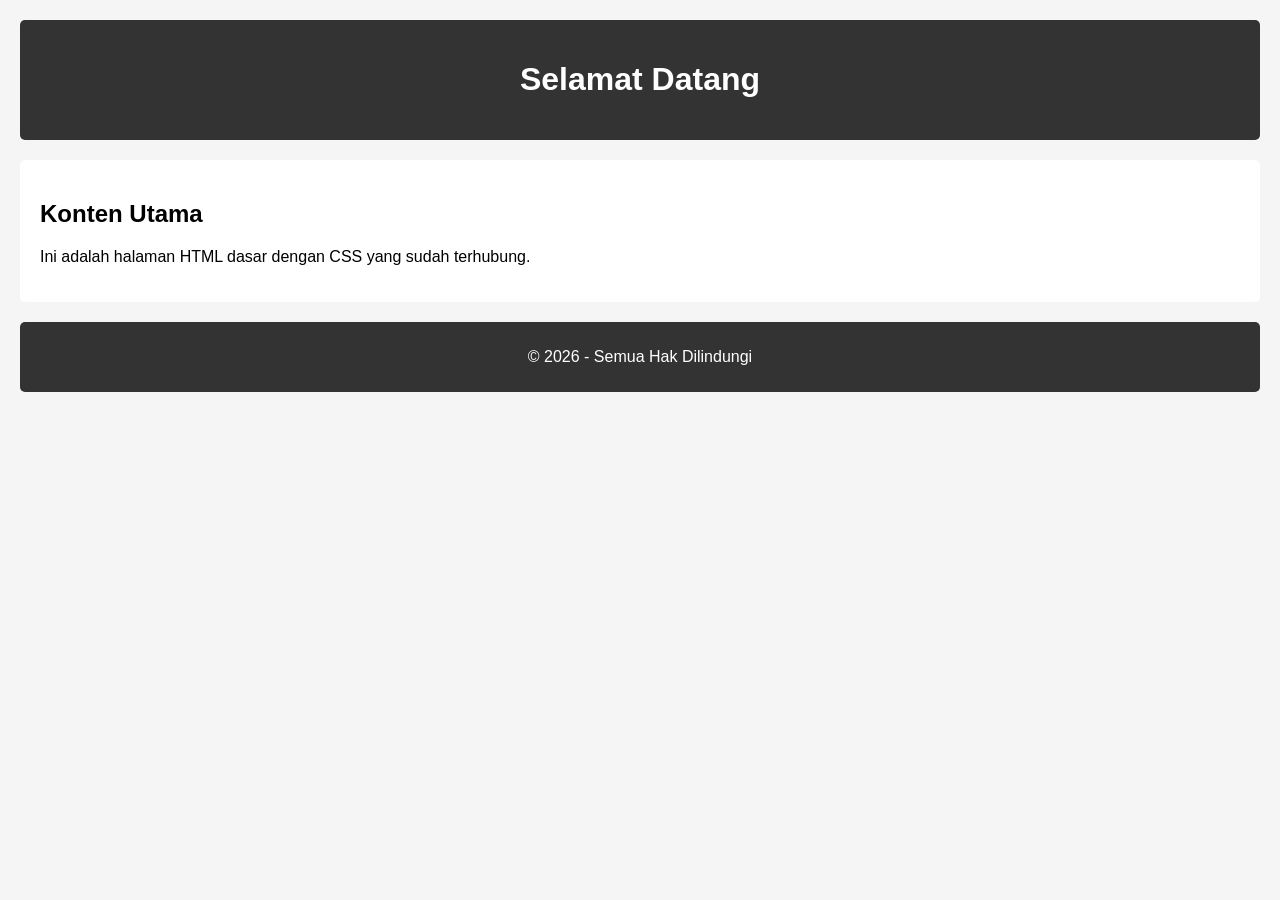
==== index1.html @ c3ae3110 "index1 toh cssnya" ====
<!doctype html>
<html lang="id">
  <head>
    <meta charset="UTF-8" />
    <meta name="viewport" content="width=device-width, initial-scale=1.0" />
    <title>Halaman Utama</title>
    <link rel="stylesheet" href="stylecuy.css" />
  </head>
  <body>
    <header>
      <h1>Selamat Datang</h1>
    </header>

    <main>
      <h2>Konten Utama</h2>
      <p>Ini adalah halaman HTML dasar dengan CSS yang sudah terhubung.</p>
    </main>

    <footer>
      <p>&copy; 2026 - Semua Hak Dilindungi</p>
    </footer>
  </body>
</html>
---- stylecuy.css ----
body {
  font-family: Arial, sans-serif;
  margin: 0;
  padding: 20px;
  background-color: #f5f5f5;
}

header {
  background-color: #333;
  color: white;
  padding: 20px;
  text-align: center;
  border-radius: 5px;
}

main {
  background-color: white;
  padding: 20px;
  margin-top: 20px;
  border-radius: 5px;
}

footer {
  background-color: #333;
  color: white;
  padding: 10px;
  text-align: center;
  margin-top: 20px;
  border-radius: 5px;
}
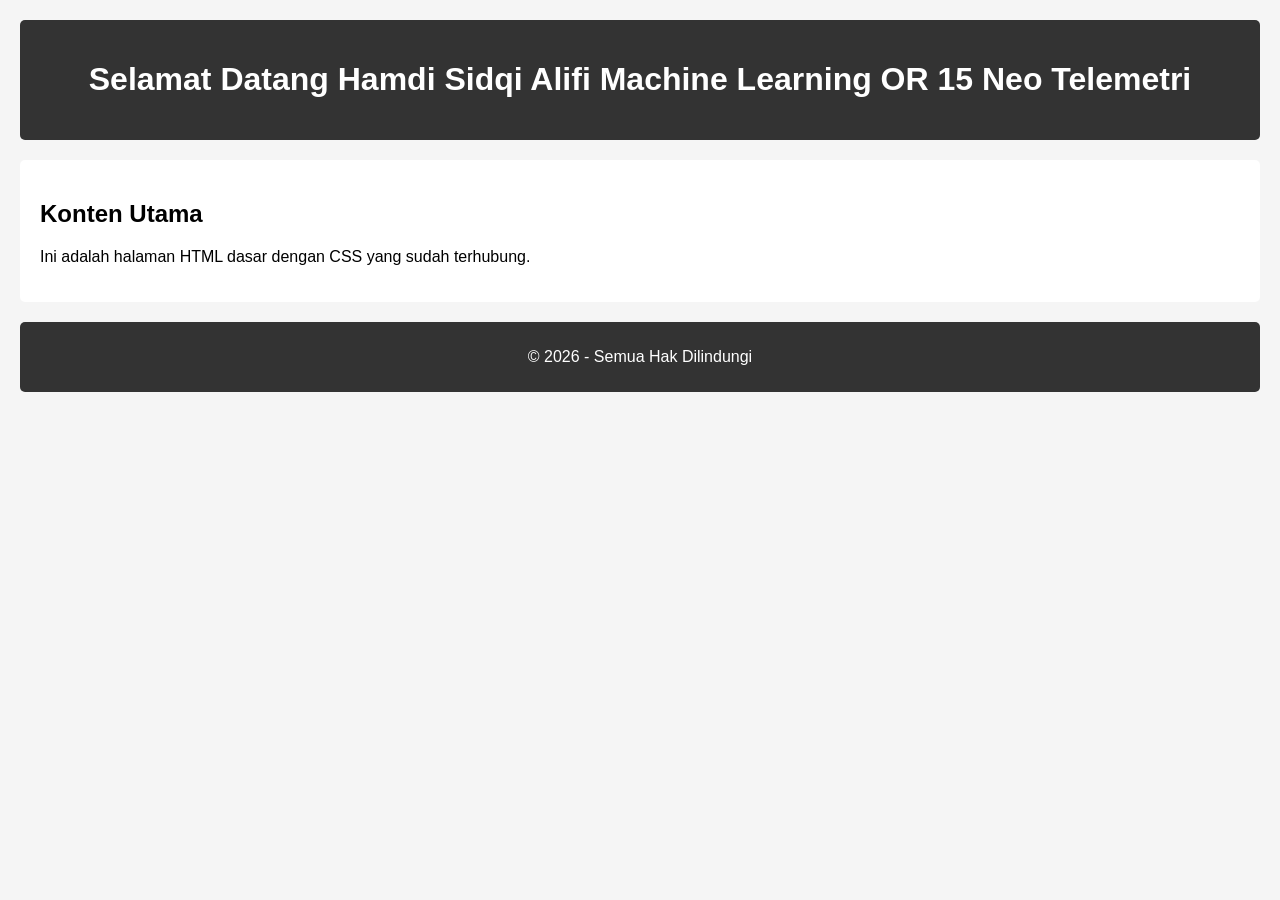
==== commit 188e19b2: "ngubah nama ajh" ====
--- a/index1.html
+++ b/index1.html
@@ -8,7 +8,7 @@
   </head>
   <body>
     <header>
-      <h1>Selamat Datang</h1>
+      <h1>Selamat Datang Hamdi Sidqi Alifi Machine Learning OR 15 Neo Telemetri</h1>
     </header>
 
     <main>
